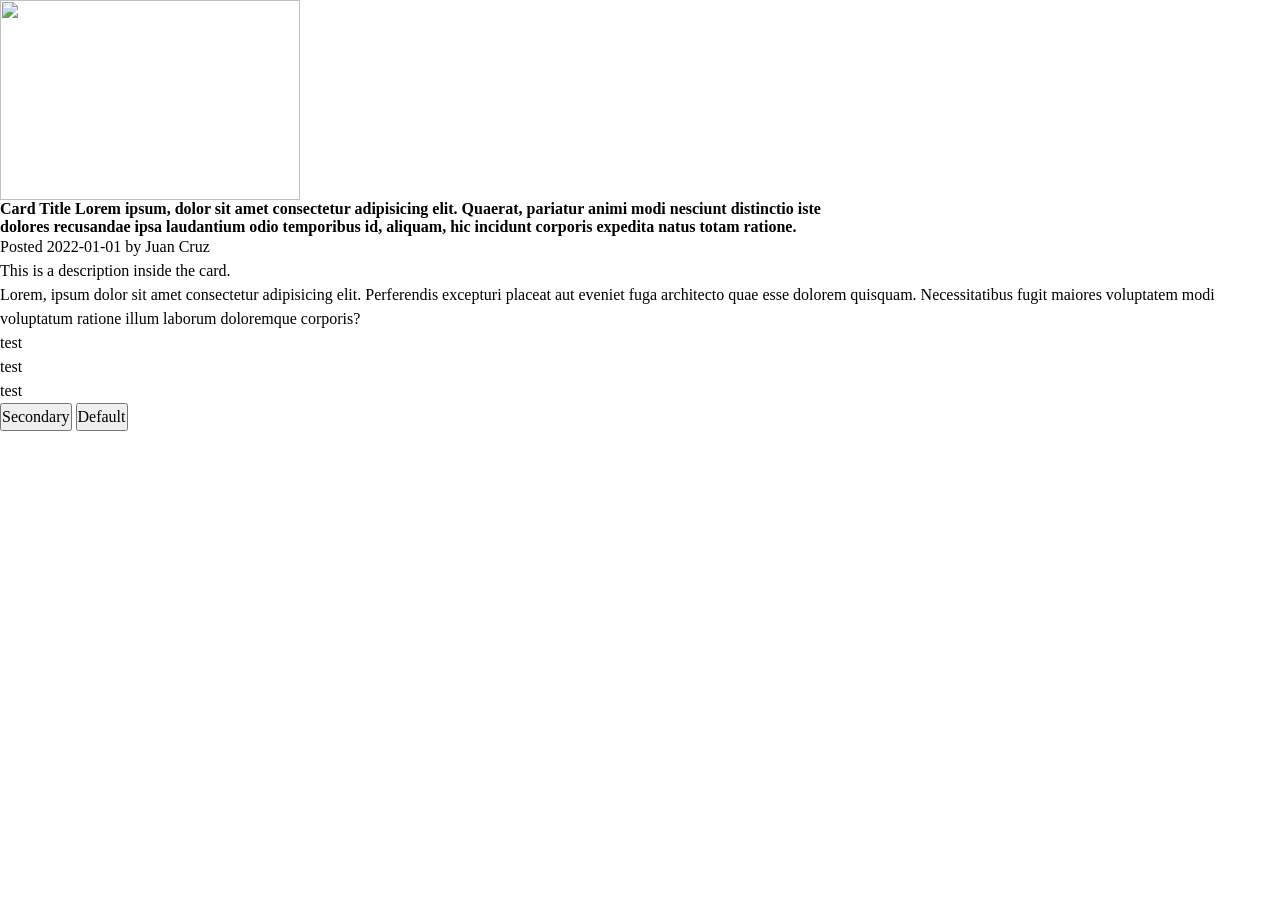
==== index.html @ 66d69db4 "feat: reset" ====
<!DOCTYPE html>
<html lang="en">

<head>
    <meta charset="UTF-8">
    <meta name="viewport" content="width=device-width, initial-scale=1.0">
    <title>Card Example</title>
    <link rel="stylesheet" href="styles/style.css">
</head>

<body>
    <article>
        <img src="https://picsum.photos/300/200" width="300" height="200" />
        <header>
            <h2>Card Title Lorem ipsum, dolor sit amet consectetur adipisicing elit. Quaerat, pariatur animi modi
                nesciunt distinctio iste dolores recusandae ipsa laudantium odio temporibus id, aliquam, hic incidunt
                corporis expedita natus totam ratione.</h2>
            <p>Posted <time datetime="2022-01-01">2022-01-01</time> by <strong>Juan Cruz</strong></p>
        </header>

        <p>This is a <i>description</i> inside the card.</p>
        <p>Lorem, ipsum dolor sit amet consectetur adipisicing elit. Perferendis excepturi placeat aut eveniet fuga
            architecto quae esse dolorem quisquam. Necessitatibus fugit maiores voluptatem modi voluptatum ratione illum
            laborum doloremque corporis?</p>

        <ul role="list">
            <li>test</li>
            <li>test</li>
            <li>test</li>
        </ul>
        <footer>
            <button type="button">Secondary</button>
            <button type="button">Default</button>
        </footer>
    </article>
</body>

</html>
---- styles/style.css ----
/* makes sizing simpler */

*,
*::before,
*::after {
    box-sizing: border-box;
}

/* remove default spacing */
* {
    margin: 0;
    padding: 0;

    /* force styling of type through styling, rather than elements */
    font: inherit;
}

/* responsive images/videos */
img,
picture,
svg,
video {
    display: block;
    max-width: 100%;

    /* ONE of these might be relevant to change how the image squish or not */
    object-fit: cover;
    /* height: auto; */
}

body {
    /* 4. Increase line-height */
    line-height: 1.5;
}

h1,
h2,
h3 {
    font-weight: bold;
    line-height: 1.1;
}

p {
    text-wrap: pretty;
}

h1,
h2,
h3,
h4,
h5,
h6 {
    text-wrap: balance;
}

/* Remove list styles on ul, ol elements with a list role, which suggests default styling will be removed */
ul[role='list'],
ol[role='list'] {
    list-style: none;
}
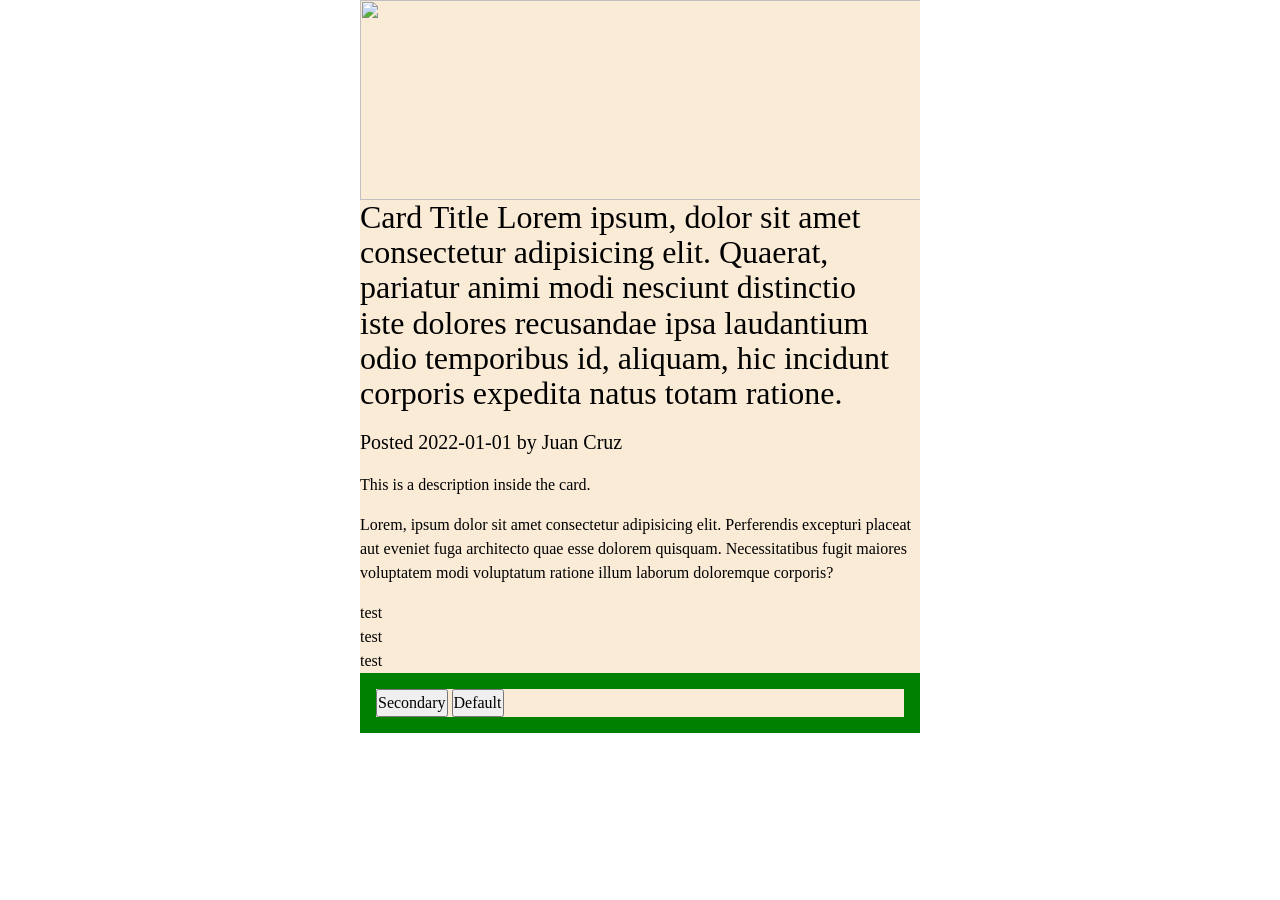
==== commit 29b44564: "feat: added some test/demo styles" ====
--- a/index.html
+++ b/index.html
@@ -9,9 +9,9 @@
 </head>
 
 <body>
-    <article>
-        <img src="https://picsum.photos/300/200" width="300" height="200" />
-        <header>
+    <article class="card">
+        <img src="https://picsum.photos/1200/600" width="600" height="200" />
+        <header class="card__header">
             <h2>Card Title Lorem ipsum, dolor sit amet consectetur adipisicing elit. Quaerat, pariatur animi modi
                 nesciunt distinctio iste dolores recusandae ipsa laudantium odio temporibus id, aliquam, hic incidunt
                 corporis expedita natus totam ratione.</h2>
--- a/styles/style.css
+++ b/styles/style.css
@@ -1,5 +1,6 @@
+/*** reset ***/
+
 /* makes sizing simpler */
-
 *,
 *::before,
 *::after {
@@ -36,7 +37,6 @@
 h1,
 h2,
 h3 {
-    font-weight: bold;
     line-height: 1.1;
 }
 
@@ -53,8 +53,48 @@
     text-wrap: balance;
 }
 
-/* Remove list styles on ul, ol elements with a list role, which suggests default styling will be removed */
+/* Remove list styles on ul, ol elements with a list role, */
+/* which suggests default styling will be removed */
 ul[role='list'],
 ol[role='list'] {
     list-style: none;
+}
+
+/**** variables ****/
+
+/**** global styles ****/
+
+/* body {
+    font-size: 1rem;
+} */
+
+h2 {
+    font-size: 2rem;
+}
+
+p {
+    margin-block: 1rem;
+}
+
+
+/* blocks */
+
+.card {
+    background-color: antiquewhite;
+    max-width: 70ch;
+    margin-inline: auto;
+
+}
+
+.card__header {
+    font-size: 1.25rem;
+}
+
+footer {
+    border: 1rem solid green;
+}
+
+img {
+    min-width: 100%;
+    max-height: 300px;
 }
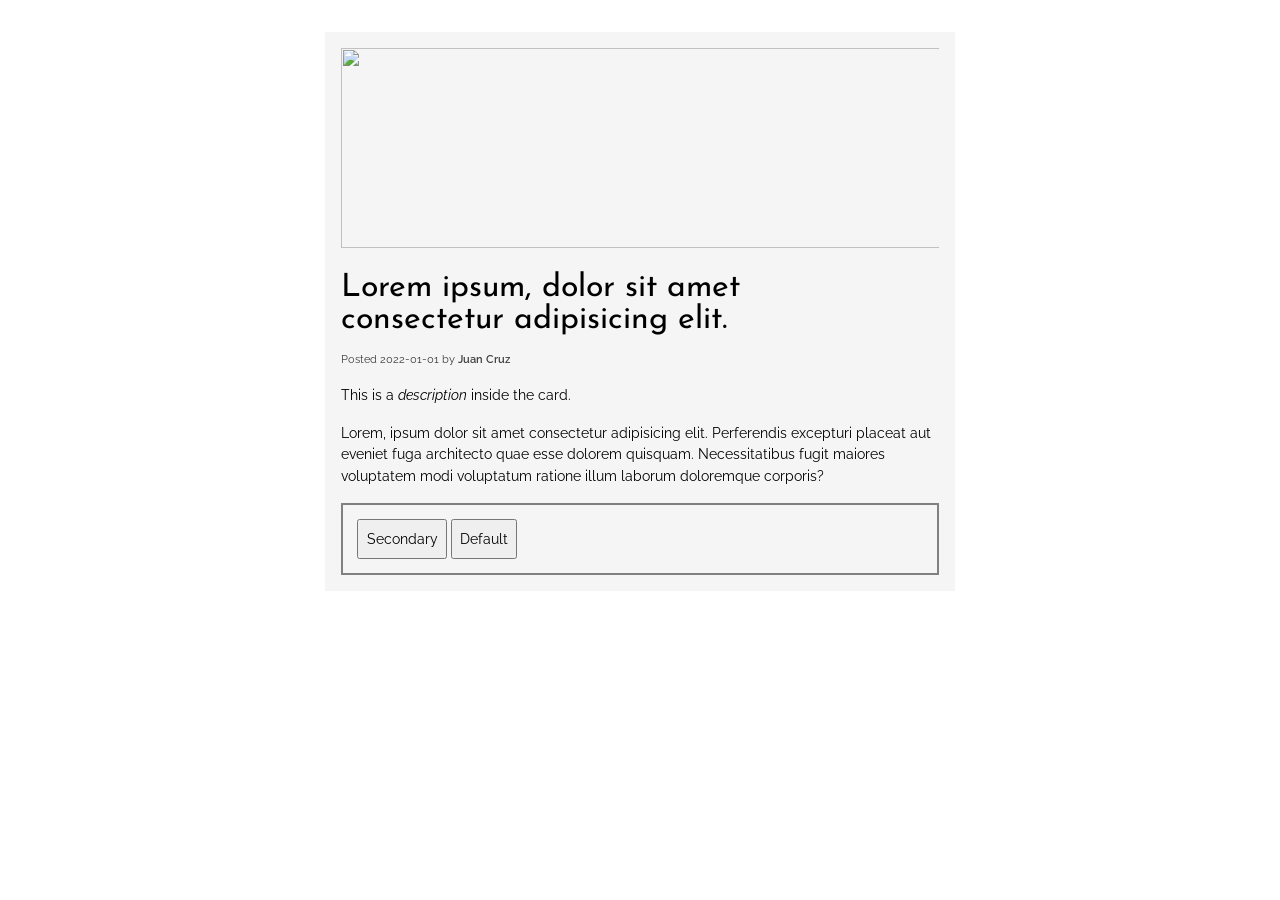
==== commit 97889c85: "feat: Added comments and some additional css for demo purposes" ====
--- a/index.html
+++ b/index.html
@@ -5,6 +5,13 @@
     <meta charset="UTF-8">
     <meta name="viewport" content="width=device-width, initial-scale=1.0">
     <title>Card Example</title>
+
+    <link rel="preconnect" href="https://fonts.googleapis.com">
+    <link rel="preconnect" href="https://fonts.gstatic.com" crossorigin>
+    <link
+        href="https://fonts.googleapis.com/css2?family=Josefin+Sans:ital,wght@0,100..700;1,100..700&family=Raleway:ital,wght@0,100..900;1,100..900&display=swap"
+        rel="stylesheet">
+
     <link rel="stylesheet" href="styles/style.css">
 </head>
 
@@ -12,9 +19,7 @@
     <article class="card">
         <img src="https://picsum.photos/1200/600" width="600" height="200" />
         <header class="card__header">
-            <h2>Card Title Lorem ipsum, dolor sit amet consectetur adipisicing elit. Quaerat, pariatur animi modi
-                nesciunt distinctio iste dolores recusandae ipsa laudantium odio temporibus id, aliquam, hic incidunt
-                corporis expedita natus totam ratione.</h2>
+            <h2>Lorem ipsum, dolor sit amet consectetur adipisicing elit.</h2>
             <p>Posted <time datetime="2022-01-01">2022-01-01</time> by <strong>Juan Cruz</strong></p>
         </header>
 
@@ -23,11 +28,11 @@
             architecto quae esse dolorem quisquam. Necessitatibus fugit maiores voluptatem modi voluptatum ratione illum
             laborum doloremque corporis?</p>
 
-        <ul role="list">
+        <!-- <ul role="list">
             <li>test</li>
             <li>test</li>
             <li>test</li>
-        </ul>
+        </ul> -->
         <footer>
             <button type="button">Secondary</button>
             <button type="button">Default</button>
--- a/styles/style.css
+++ b/styles/style.css
@@ -1,4 +1,5 @@
-/*** reset ***/
+/**** reset ****/
+/* this section is for adding resets that makes a new clean base line for our CSS */
 
 /* makes sizing simpler */
 *,
@@ -24,26 +25,30 @@
     display: block;
     max-width: 100%;
 
-    /* ONE of these might be relevant to change how the image squish or not */
+    /* ONE of these might be relevant to change how the image squish or clip */
     object-fit: cover;
     /* height: auto; */
 }
 
 body {
-    /* 4. Increase line-height */
+    /* Increase line-height for better readability */
     line-height: 1.5;
 }
 
+/* less line-height on headings to keep them more compact */
+/* usually 1.1 or maybe 1 depending on font choice */
 h1,
 h2,
 h3 {
-    line-height: 1.1;
+    line-height: 1;
 }
 
+/* don't leave one single word hanging in paragraphs */
 p {
     text-wrap: pretty;
 }
 
+/* make the rows more balanced so the headings looks nicer */
 h1,
 h2,
 h3,
@@ -53,48 +58,79 @@
     text-wrap: balance;
 }
 
-/* Remove list styles on ul, ol elements with a list role, */
-/* which suggests default styling will be removed */
+/* Remove list styles on ul, ol elements with a list role */
 ul[role='list'],
 ol[role='list'] {
     list-style: none;
 }
 
+
 /**** variables ****/
+/* this section is for adding variables, more on that tomorrow */
+
 
 /**** global styles ****/
+/* here we have styles that are more generic for the whole page */
 
-/* body {
-    font-size: 1rem;
-} */
-
-h2 {
-    font-size: 2rem;
+body {
+    font-family: Raleway, sans-serif;
+    font-optical-sizing: auto;
 }
 
-p {
+h1,
+h2,
+h3,
+h4 {
+    font-family: "Josefin Sans", sans-serif;
+}
+
+/* be careful with font-weights and be sure that the font supports the value you chose */
+strong {
+    font-weight: 600;
+}
+
+/* same with styles, since not all fonts have italic for example */
+i {
+    font-style: italic;
+}
+
+
+/**** blocks ****/
+/* this part is for styles for blocks like card, footer and so on */
+
+.card {
+    background-color: whitesmoke;
+    max-width: 70ch;
+    margin: 2rem auto;
+    padding: 1rem;
+    font-size: .9rem;
+}
+
+.card h2 {
+    font-size: 2rem;
+    padding-top: .75em;
+}
+
+.card__header p {
+    font-size: .75em;
+    opacity: .75;
+}
+
+.card p {
     margin-block: 1rem;
 }
 
 
-/* blocks */
-
-.card {
-    background-color: antiquewhite;
-    max-width: 70ch;
-    margin-inline: auto;
-
+.card footer {
+    padding: 1em;
+    border: .125rem solid grey;
 }
 
-.card__header {
-    font-size: 1.25rem;
+.card img {
+    min-width: 100%;
+    max-height: 300px;
 }
 
-footer {
-    border: 1rem solid green;
-}
-
-img {
-    min-width: 100%;
-    max-height: 300px;
+.card button {
+    padding: .5em;
 }
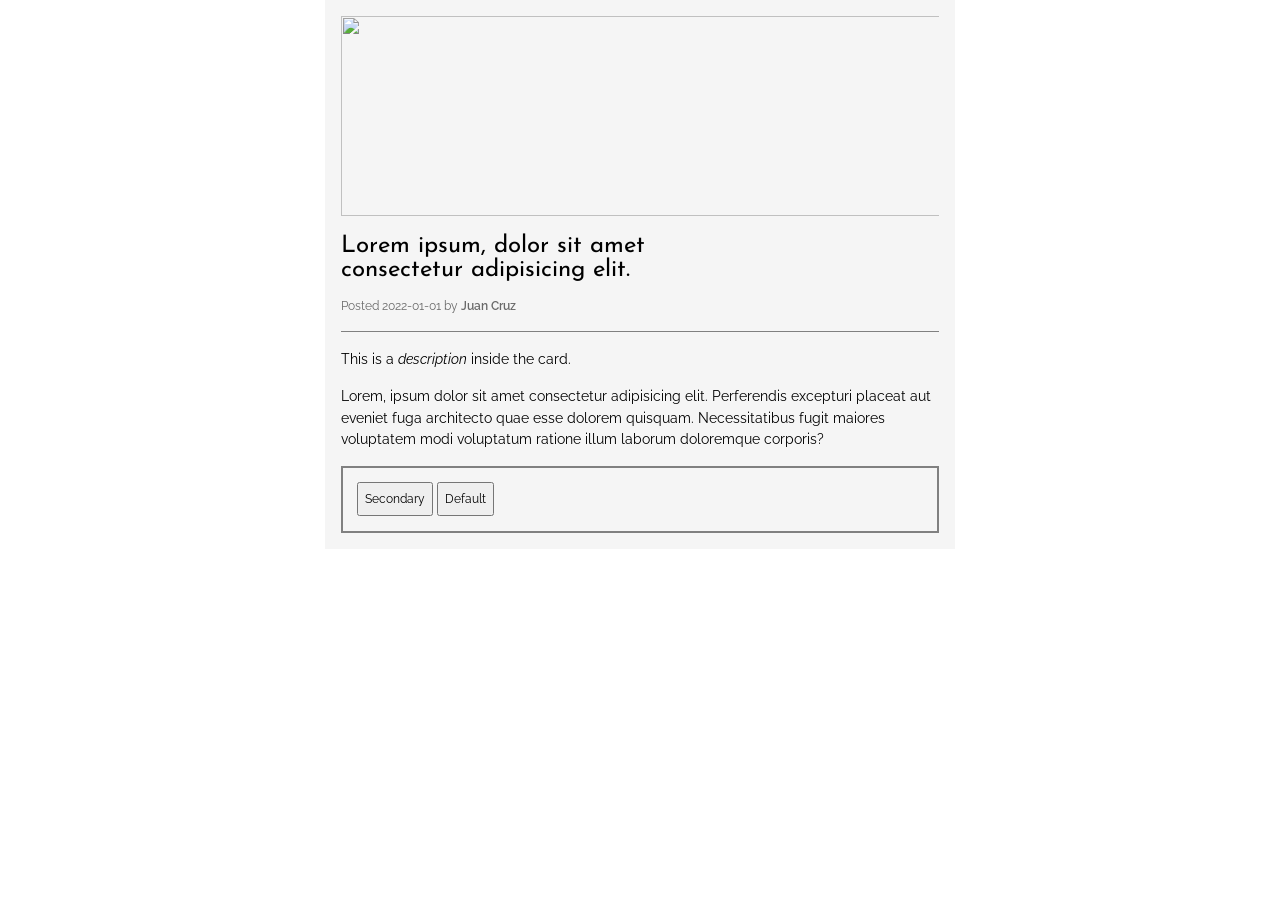
==== commit c6832f0a: "feat: stylistic choices for tomorrow" ====
--- a/index.html
+++ b/index.html
@@ -17,7 +17,7 @@
 
 <body>
     <article class="card">
-        <img src="https://picsum.photos/1200/600" width="600" height="200" />
+        <img src="https://picsum.photos/1200/600?grayscale" width="600" height="200" />
         <header class="card__header">
             <h2>Lorem ipsum, dolor sit amet consectetur adipisicing elit.</h2>
             <p>Posted <time datetime="2022-01-01">2022-01-01</time> by <strong>Juan Cruz</strong></p>
--- a/styles/style.css
+++ b/styles/style.css
@@ -101,19 +101,23 @@
 .card {
     background-color: whitesmoke;
     max-width: 70ch;
-    margin: 2rem auto;
+    margin-inline: auto;
+
+    /* margin-block-start: clamp(0rem, 3vw, 3rem); */
     padding: 1rem;
     font-size: .9rem;
 }
 
 .card h2 {
-    font-size: 2rem;
+    font-size: 1.5rem;
     padding-top: .75em;
 }
 
 .card__header p {
-    font-size: .75em;
-    opacity: .75;
+    font-size: .825em;
+    color: dimgrey;
+    padding-bottom: 1.25em;
+    border-bottom: 1px solid grey;
 }
 
 .card p {
@@ -132,5 +136,6 @@
 }
 
 .card button {
+    font-size: .75rem;
     padding: .5em;
 }
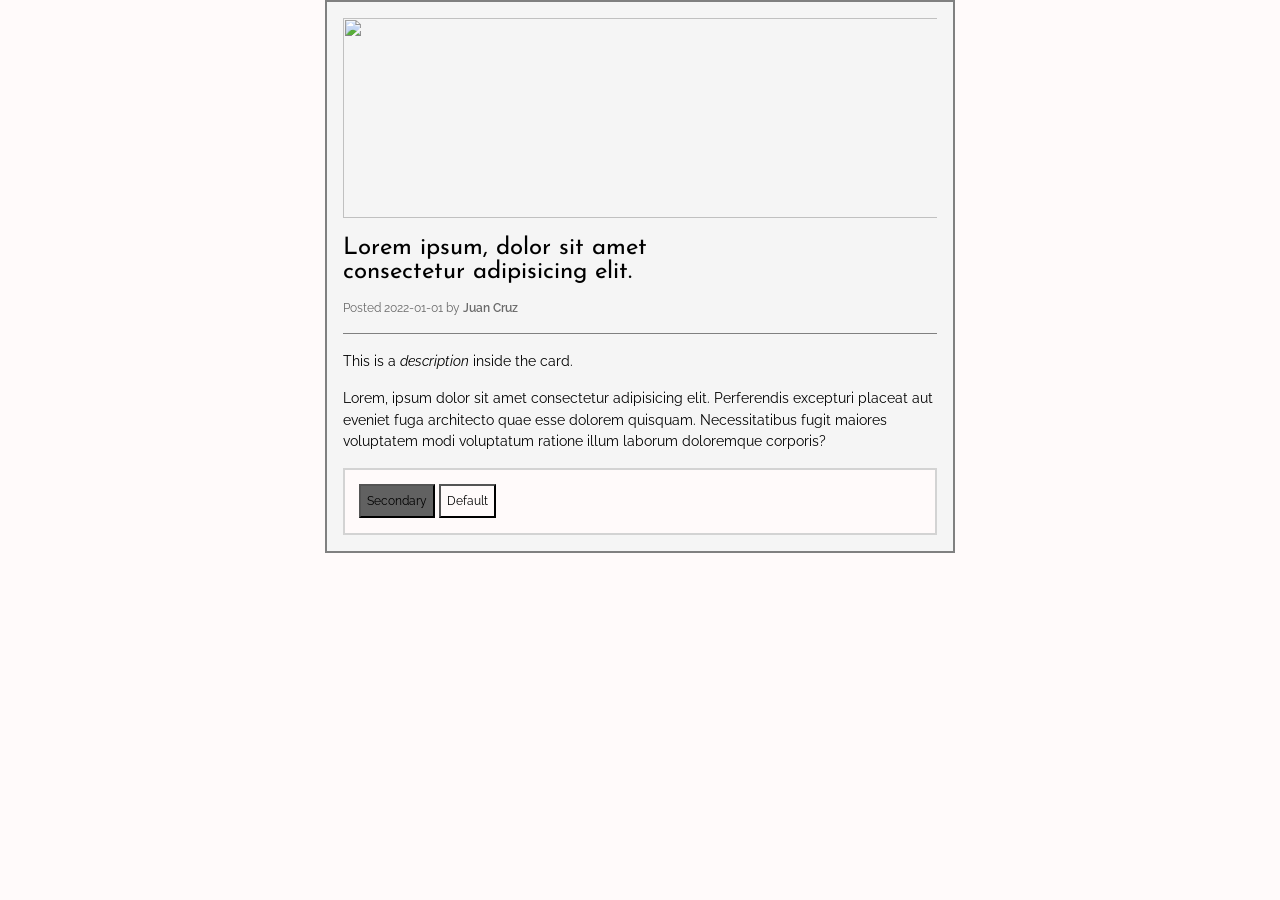
==== commit 8593d71e: "feat: examples for nesting, utility classes and variables added" ====
--- a/index.html
+++ b/index.html
@@ -11,15 +11,14 @@
     <link
         href="https://fonts.googleapis.com/css2?family=Josefin+Sans:ital,wght@0,100..700;1,100..700&family=Raleway:ital,wght@0,100..900;1,100..900&display=swap"
         rel="stylesheet">
-
     <link rel="stylesheet" href="styles/style.css">
 </head>
 
 <body>
     <article class="card">
         <img src="https://picsum.photos/1200/600?grayscale" width="600" height="200" />
-        <header class="card__header">
-            <h2>Lorem ipsum, dolor sit amet consectetur adipisicing elit.</h2>
+        <header class="header">
+            <h2 class="heading">Lorem ipsum, dolor sit amet consectetur adipisicing elit.</h2>
             <p>Posted <time datetime="2022-01-01">2022-01-01</time> by <strong>Juan Cruz</strong></p>
         </header>
 
@@ -34,8 +33,8 @@
             <li>test</li>
         </ul> -->
         <footer>
-            <button type="button">Secondary</button>
-            <button type="button">Default</button>
+            <button class="button secondary_button" type="button" data-type="secondary">Secondary</button>
+            <button class="button" type="button">Default</button>
         </footer>
     </article>
 </body>
--- a/styles/style.css
+++ b/styles/style.css
@@ -30,18 +30,7 @@
     /* height: auto; */
 }
 
-body {
-    /* Increase line-height for better readability */
-    line-height: 1.5;
-}
-
-/* less line-height on headings to keep them more compact */
-/* usually 1.1 or maybe 1 depending on font choice */
-h1,
-h2,
-h3 {
-    line-height: 1;
-}
+
 
 /* don't leave one single word hanging in paragraphs */
 p {
@@ -67,26 +56,62 @@
 
 /**** variables ****/
 /* this section is for adding variables, more on that tomorrow */
+:root {
+    /* font-families */
+    --ff-main: Raleway, sans-serif;
+    --ff-headings: "Josefin Sans", sans-serif;
+
+    /* font-weights */
+    --fw-bold: 600;
+    --fw-bolder: 700;
+
+    /* font-sizes */
+    --fs-small: .825rem;
+    --fs-large: 1.5rem;
+
+    /* line-heights */
+    --lh-tight: 1.0;
+    --lh-normal: 1.5;
+
+    /* colors */
+    --clr-gray-100: snow;
+    --clr-gray-400: grey;
+    --clr-gray-600: rgb(97, 97, 97);
+
+    /* spacings */
+    --spacing-small: .25rem;
+    --spacing-medium: 1rem;
+
+    /* sizes */
+    --max-card-width: 70ch;
+}
+
 
 
 /**** global styles ****/
 /* here we have styles that are more generic for the whole page */
-
 body {
-    font-family: Raleway, sans-serif;
+    font-family: var(--ff-main);
     font-optical-sizing: auto;
+    background-color: var(--clr-gray-100);
+
+    /* Increase line-height for better readability */
+    line-height: var(--lh-normal);
 }
 
 h1,
 h2,
 h3,
 h4 {
-    font-family: "Josefin Sans", sans-serif;
+    font-family: var(--ff-headings);
+    /* less line-height on headings to keep them more compact */
+    /* usually 1.1 or maybe 1 depending on font choice */
+    line-height: var(--lh-tight);
 }
 
 /* be careful with font-weights and be sure that the font supports the value you chose */
 strong {
-    font-weight: 600;
+    font-weight: var(--fw-bold);
 }
 
 /* same with styles, since not all fonts have italic for example */
@@ -95,47 +120,91 @@
 }
 
 
+
+/**** utilities ****/
+/* utility classes only does one thing, for example color, font-size/weigth, padding  */
+.italic {
+    font-style: italic;
+}
+
+.text-l {
+    font-size: var(--fs-large);
+}
+
+.bg-gray-100 {
+    background-color: var(--clr-gray-100);
+}
+
+
+
+
 /**** blocks ****/
-/* this part is for styles for blocks like card, footer and so on */
+/* this part is for styles for blocks like card, footer and other things that are reusable as units */
 
 .card {
-    background-color: whitesmoke;
-    max-width: 70ch;
+    max-width: var(--max-card-width);
+    font-size: .9rem;
     margin-inline: auto;
-
     /* margin-block-start: clamp(0rem, 3vw, 3rem); */
     padding: 1rem;
-    font-size: .9rem;
-}
-
-.card h2 {
-    font-size: 1.5rem;
-    padding-top: .75em;
-}
-
-.card__header p {
-    font-size: .825em;
-    color: dimgrey;
-    padding-bottom: 1.25em;
-    border-bottom: 1px solid grey;
-}
-
-.card p {
-    margin-block: 1rem;
-}
-
-
-.card footer {
-    padding: 1em;
-    border: .125rem solid grey;
-}
-
-.card img {
-    min-width: 100%;
-    max-height: 300px;
-}
-
-.card button {
+
+    background-color: whitesmoke;
+    border: .125rem solid var(--clr-gray-400);
+
+    /* nesting like this uses the space combinator */
+    /* so in the browser these will turn into: */
+    /*.card .header .heading {...} */
+    .header {
+        .heading {
+            font-size: 1.5rem;
+            padding-top: .75em;
+        }
+
+        p {
+            font-size: .825em;
+            color: dimgrey;
+            padding-bottom: 1.25em;
+            border-bottom: 1px solid grey;
+        }
+    }
+
+    p {
+        margin-block: 1rem;
+    }
+
+    img {
+        min-width: 100%;
+        max-height: 300px;
+    }
+
+    footer {
+        background-color: var(--clr-gray-100);
+        padding: 1em;
+        border: .125rem solid lightgray;
+    }
+}
+
+.button {
+    /* example with fallback value for the --button-bg variable*/
+    --_bg-color: var(--button-bg, var(--clr-gray-100));
+
+    padding: .5em;
     font-size: .75rem;
-    padding: .5em;
+    cursor: pointer;
+
+    background-color: var(--_bg-color);
+    color: contrast-color(var(--_bg-color));
+
+    /* & is a combinator that glues the nested selector to the parent */
+    /* this will combine as .button:hover and .button:focus-visible in the browser */
+    &:hover,
+    &:focus-visible {
+        background-color: blue;
+        color: contrast-color(blue);
+    }
+
+    &[data-type="secondary"] {
+        /* we can override/reuse the variable this way */
+        --_bg-color: var(--clr-gray-600);
+    }
 }
